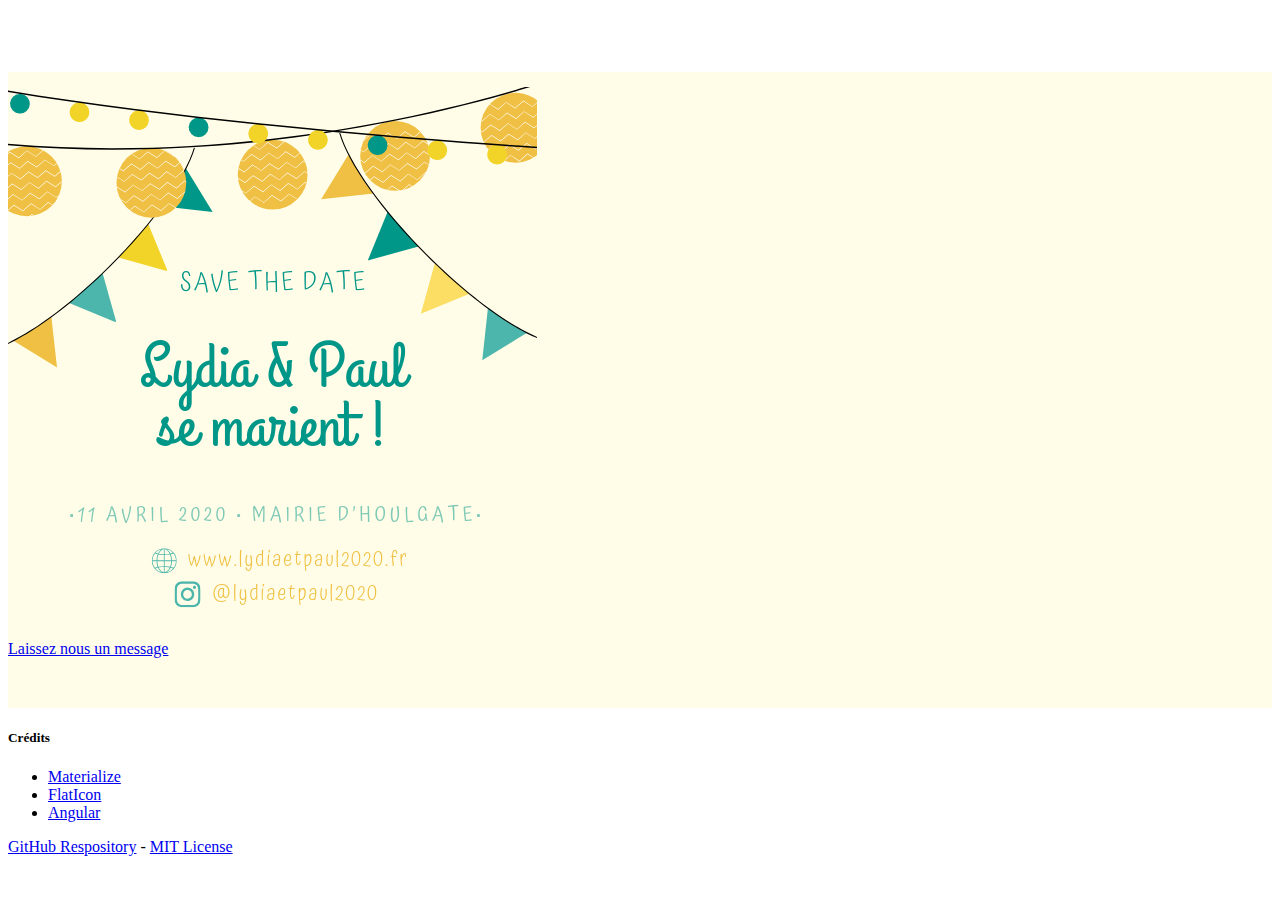
==== index.html @ 13e33126 "First release !" ====
<!doctype html>
<html lang="fr">
<head>
  <meta charset="utf-8">
  <title>Lydia & Paul 11-04-2020</title>
  <base href="/">

  <meta name="viewport" content="width=device-width, initial-scale=1">
  <meta http-equiv="Content-Type" content="text/html; charset=UTF-8"/>
  
  <link rel="icon" type="image/x-icon" href="assets/icon.png">
  <link href="https://fonts.googleapis.com/icon?family=Material+Icons" rel="stylesheet">
  <link href="assets/css/materialize.min.css" type="text/css" rel="stylesheet" media="screen,projection"/>
  <link href="assets/css/style.css" type="text/css" rel="stylesheet" media="screen,projection"/>
<link rel="stylesheet" href="styles.fd84dbeb5e513e884ec2.css"></head>
<body>
  <app-root></app-root>
<script src="runtime-es2015.858f8dd898b75fe86926.js" type="module"></script><script src="polyfills-es2015.27661dfa98f6332c27dc.js" type="module"></script><script src="runtime-es5.741402d1d47331ce975c.js" nomodule></script><script src="polyfills-es5.7f43b971448d2fb49202.js" nomodule></script><script src="main-es2015.f167ffdda4b9c96f4409.js" type="module"></script><script src="main-es5.594dab08d5ec3029b0cc.js" nomodule></script></body>

<!--  Scripts-->

</html>
---- assets/css/style.css ----
/* Custom Stylesheet */
/**
 * Use this file to override Materialize files so you can update
 * the core Materialize files in the future
 *
 * Made By MaterializeCSS.com
 */

nav ul a,
nav .brand-logo {
  color: #444;
}

p {
  line-height: 2rem;
}

.sidenav-trigger {
  color: #26a69a;
}

.parallax-container {
  min-height: 500px;
  line-height: 0;
  height: auto;
  color: rgba(255,255,255,.9);
}
  .parallax-container .section {
    width: 100%;
  }

@media only screen and (max-width : 992px) {
  .parallax-container .section {
    position: absolute;
    top: 40%;
  }
  #index-banner .section {
    top: 10%;
  }
}

@media only screen and (max-width : 600px) {
  #index-banner .section {
    top: 0;
  }
}

.icon-block {
  padding: 0 15px;
}
.icon-block .material-icons {
  font-size: inherit;
}

footer.page-footer {
  margin: 0;
}
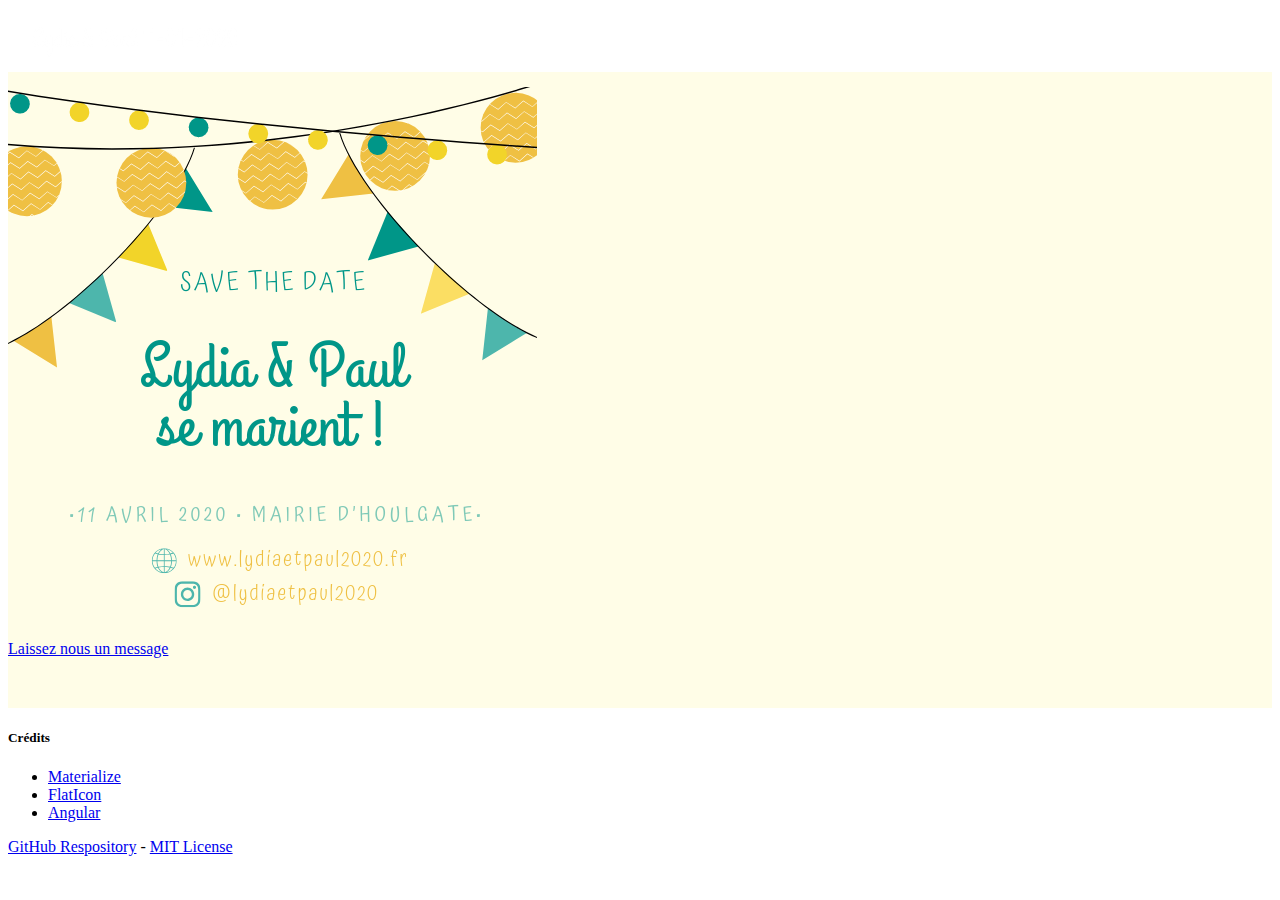
==== commit 84a5dae4: "Update Production environment" ====
--- a/index.html
+++ b/index.html
@@ -2,7 +2,7 @@
 <html lang="fr">
 <head>
   <meta charset="utf-8">
-  <title>Lydia & Paul 11-04-2020</title>
+  <title>Mariage de Lydia & Paul</title>
   <base href="/">
 
   <meta name="viewport" content="width=device-width, initial-scale=1">
@@ -15,7 +15,7 @@
 <link rel="stylesheet" href="styles.fd84dbeb5e513e884ec2.css"></head>
 <body>
   <app-root></app-root>
-<script src="runtime-es2015.858f8dd898b75fe86926.js" type="module"></script><script src="polyfills-es2015.27661dfa98f6332c27dc.js" type="module"></script><script src="runtime-es5.741402d1d47331ce975c.js" nomodule></script><script src="polyfills-es5.7f43b971448d2fb49202.js" nomodule></script><script src="main-es2015.f167ffdda4b9c96f4409.js" type="module"></script><script src="main-es5.594dab08d5ec3029b0cc.js" nomodule></script></body>
+<script src="runtime-es2015.858f8dd898b75fe86926.js" type="module"></script><script src="polyfills-es2015.27661dfa98f6332c27dc.js" type="module"></script><script src="runtime-es5.741402d1d47331ce975c.js" nomodule></script><script src="polyfills-es5.7f43b971448d2fb49202.js" nomodule></script><script src="main-es2015.dbeae7eef4c0154c398a.js" type="module"></script><script src="main-es5.50d4c61305201be237b2.js" nomodule></script></body>
 
 <!--  Scripts-->
 
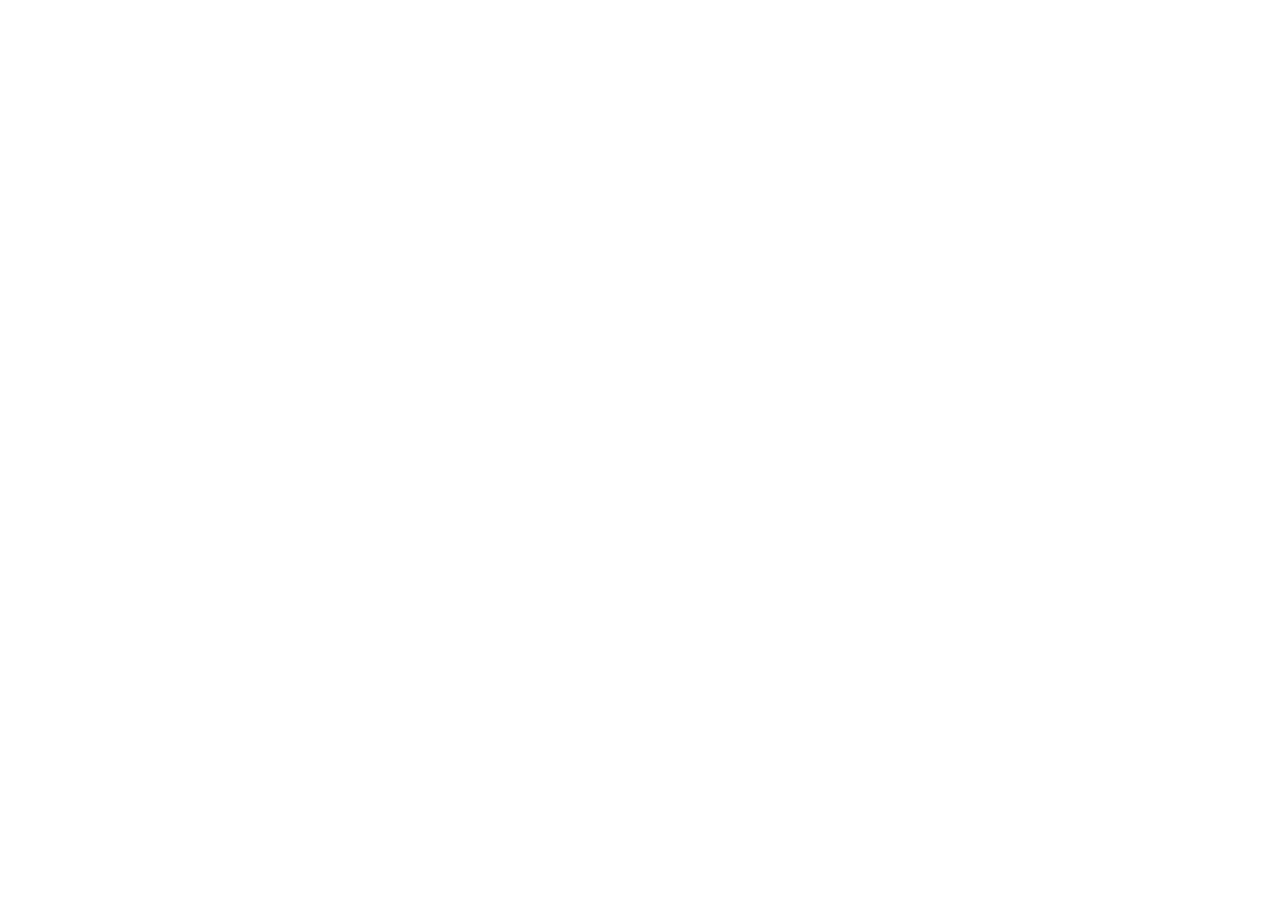
==== commit 1873f65e: "Release 30/12" ====
--- a/index.html
+++ b/index.html
@@ -15,7 +15,7 @@
 <link rel="stylesheet" href="styles.fd84dbeb5e513e884ec2.css"></head>
 <body>
   <app-root></app-root>
-<script src="runtime-es2015.858f8dd898b75fe86926.js" type="module"></script><script src="polyfills-es2015.27661dfa98f6332c27dc.js" type="module"></script><script src="runtime-es5.741402d1d47331ce975c.js" nomodule></script><script src="polyfills-es5.7f43b971448d2fb49202.js" nomodule></script><script src="main-es2015.dbeae7eef4c0154c398a.js" type="module"></script><script src="main-es5.50d4c61305201be237b2.js" nomodule></script></body>
+<script src="runtime-es2015.edb2fcf2778e7bf1d426.js" type="module"></script><script src="runtime-es5.edb2fcf2778e7bf1d426.js" nomodule defer></script><script src="polyfills-es5.ef4b1e1fc703b3ff76e3.js" nomodule defer></script><script src="polyfills-es2015.2987770fde9daa1d8a2e.js" type="module"></script><script src="main-es2015.f6472e9bbf648a1b06e5.js" type="module"></script><script src="main-es5.f6472e9bbf648a1b06e5.js" nomodule defer></script></body>
 
 <!--  Scripts-->
 
